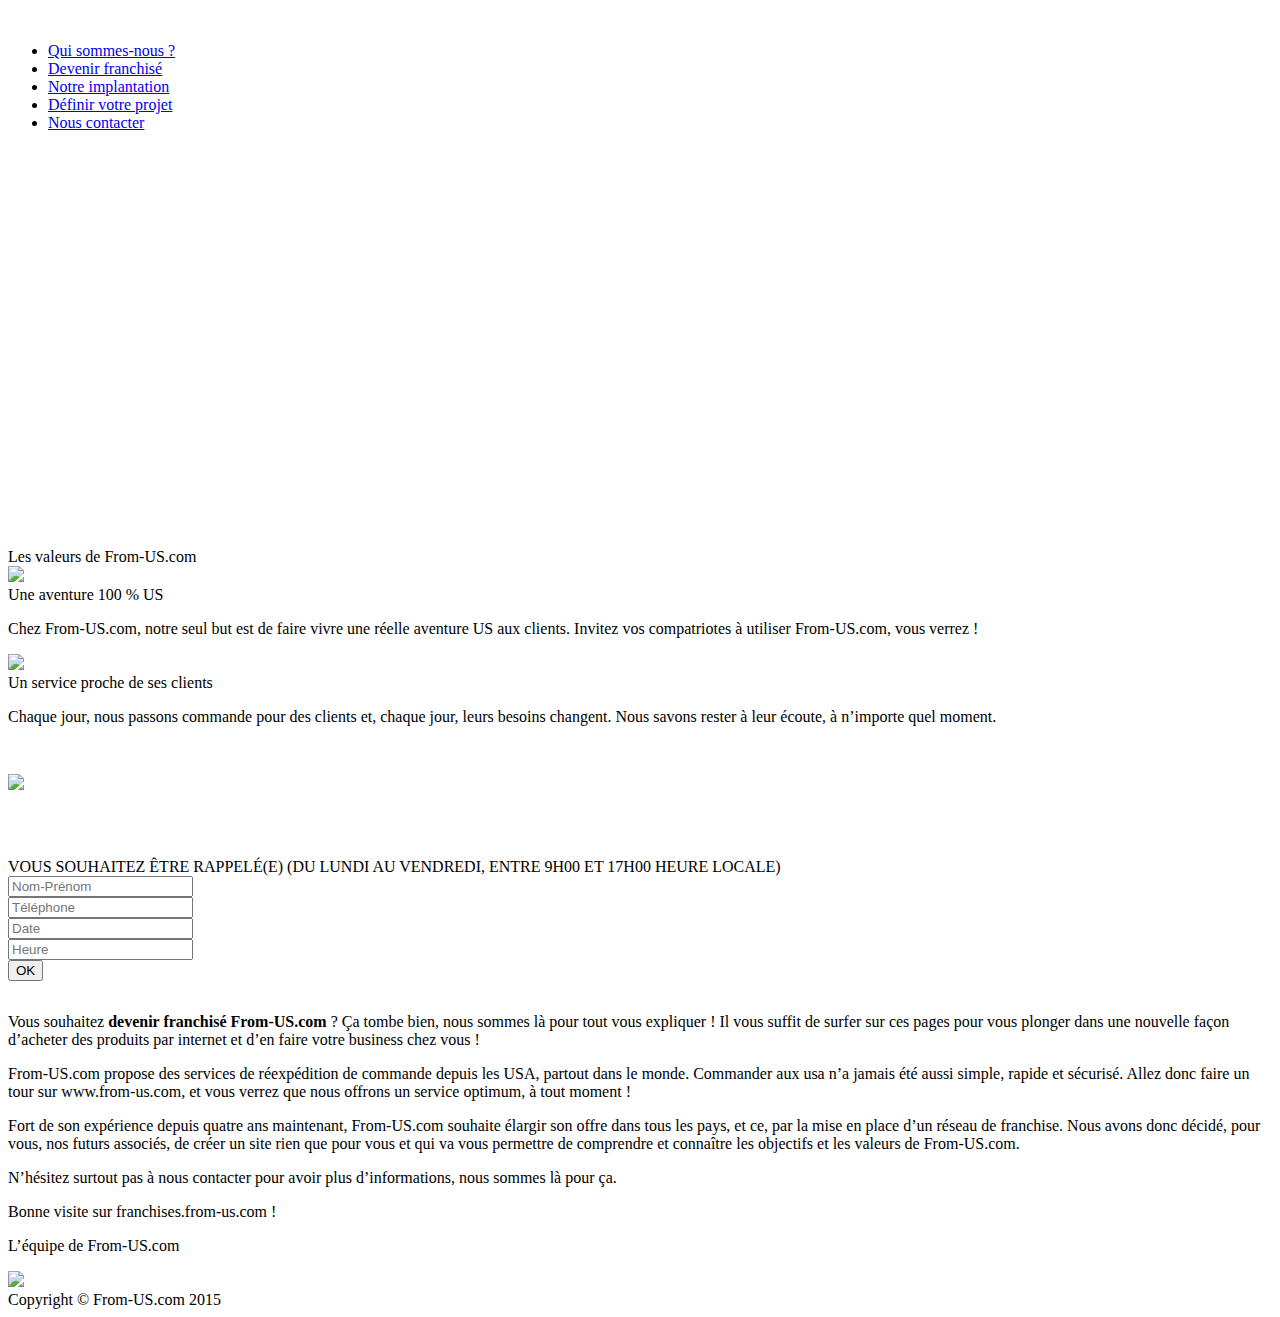
==== index.html @ 6ed8161d "Maquette fonctionnelle" ====
<!DOCTYPE html>
<html lang="en">
<head>
	<meta charset="UTF-8">
	<meta name="viewport" content="width=device-width, initial-scale=1">
	<title>From-US : Franchise - Maquette FONCTIONNELLE</title>
</head>
<body>
	<header>
		<div id="headerContainer">
			<nav id="mainMenu" class="pure-menu pure-menu-horizontal">
				<a href="#" id="logo" class="pure-menu-heading"><img src="images/logo.png" alt=""></a>
				<ul class="pure-menu-list">
					<li class="pure-menu-item"><a href="#" class="pure-menu-link">Qui sommes-nous ?</a></li>
					<li class="pure-menu-item"><a href="#" class="pure-menu-link">Devenir franchisé</a></li>
					<li class="pure-menu-item"><a href="#" class="pure-menu-link">Notre implantation</a></li>
					<li class="pure-menu-item"><a href="#" class="pure-menu-link">Définir votre projet</a></li>
					<li class="pure-menu-item"><a href="#" class="pure-menu-link">Nous contacter</a></li>
				</ul>
			</nav>
		</div>
	</header>

	<div class="slider">
		<div id="jssor_1"
			 style="position: relative; margin: 0 auto; top: 0px; left: 0px; width: 1300px; height: 400px; overflow: hidden; visibility: hidden;">
			<!-- Loading Screen -->
			<div data-u="loading" style="position: absolute; top: 0px; left: 0px;">
				<div style="filter: alpha(opacity=70); opacity: 0.7; position: absolute; display: block; top: 0px; left: 0px; width: 100%; height: 100%;"></div>
				<div style="position:absolute;display:block;background:url('images/jssor/loading.gif') no-repeat center center;top:0px;left:0px;width:80%;height:100%;"></div>
			</div>
			<div data-u="slides"
				 style="cursor: default; position: relative; top: 0px; left: 0px; width: 1300px; height: 500px; overflow: hidden;">
				<div data-p="225.00" style="display: none;">
					<img data-u="image" src="images/slide_1.jpg"/>
					<!--<h2 data-u="caption">Test</h2>!-->
				</div>
				<div data-p="225.00" style="display: none;">
					<img data-u="image" src="images/slide_2.jpg"/>
				</div>
				<div data-p="225.00" style="display: none;">
					<img data-u="image" src="images/slide_3.jpg"/>
				</div>
				<!-- Bullet Navigator -->
				<div data-u="navigator" class="jssorb05" style="bottom:16px;right:6px;" data-autocenter="1">
					<!-- bullet navigator item prototype -->
					<div data-u="prototype" style="width:16px;height:16px;"></div>
				</div>
				<!-- Arrow Navigator -->
				<span data-u="arrowleft" class="jssora22l" style="top:123px;left:12px;width:40px;height:58px;"
					  data-autocenter="2"></span>
				<span data-u="arrowright" class="jssora22r" style="top:123px;right:12px;width:40px;height:58px;"
					  data-autocenter="2"></span>
				<a href="http://www.jssor.com" style="display:none">Jssor Slider</a>
			</div>
		</div>
	</div>

	<article id="valeurs">
		<header>Les valeurs de From-US.com</header>
		<div class="pure-g">
			<div class="pure-u-1-3 pure-u-lg-1-6"><img src="images/icon_aventure.png" class="pure-img" /></div>
			<div class="pure-u-2-3 pure-u-lg-1-3">
				<header>Une aventure 100 % US</header>
				<p>Chez From-US.com, notre seul but est de faire vivre une réelle aventure US aux clients. Invitez vos compatriotes à utiliser From-US.com, vous verrez !</p>
			</div>

			<div class="pure-u-1-3 pure-u-lg-1-6"><img src="images/icon_service-client.png" class="pure-img" /></div>
			<div class="pure-u-2-3 pure-u-lg-1-3">
				<header>Un service proche de ses clients</header>
				<p>Chaque jour, nous passons commande pour des clients et, chaque jour, leurs besoins changent. Nous savons rester à leur écoute, à n’importe quel moment.</p>
			</div>
		</div>
	</article>

	<article>
		<img src="images/banniere_devenez-franchise.png" style="width: 100%; height: auto; margin: 2em 0;" />
	</article>

	<article style="margin: 2em auto;" id="joinUs">
		<form class="pure-form">
			<header>VOUS SOUHAITEZ ÊTRE RAPPELÉ(E) (DU LUNDI AU VENDREDI, ENTRE 9H00 ET 17H00 HEURE LOCALE)</header>
			<div class="pure-g">
				<div class="pure-u-5-24">
					<input class="pure-u-23-24" type="text" placeholder="Nom-Prénom">
				</div>
				<div class="pure-u-5-24">
					<input class="pure-u-23-24" type="text" placeholder="Téléphone"></div>
				<div class="pure-u-5-24">
					<input class="pure-u-23-24" type="text" placeholder="Date"></div>
				<div class="pure-u-5-24">
					<input class="pure-u-23-24" type="text" placeholder="Heure"></div>
				<div class="pure-u-1-12">
					<button type="submit" class="pure-button pure-button-primary">OK</button>
				</div>
			</div>
		</form>
	</article>

	<article>
		<p>Vous souhaitez <strong>devenir franchisé From-US.com</strong> ? Ça tombe bien, nous sommes là pour tout vous expliquer ! Il vous suffit de surfer sur ces pages pour vous plonger dans une nouvelle façon d’acheter des produits par internet et d’en faire votre business chez vous !</p>
		<p>From-US.com propose des services de réexpédition de commande depuis les USA, partout dans le monde. Commander aux usa n’a jamais été aussi simple, rapide et sécurisé. Allez donc faire un tour sur www.from-us.com, et vous verrez que nous offrons un service optimum, à tout moment !</p>
		<p>Fort de son expérience depuis quatre ans maintenant, From-US.com souhaite élargir son offre dans tous les pays, et ce, par la mise en place d’un réseau de franchise. Nous avons donc décidé, pour vous, nos futurs associés, de créer un site rien que pour vous et qui va vous permettre de comprendre et connaître les objectifs et les valeurs de From-US.com.</p>
		<p>N’hésitez surtout pas à nous contacter pour avoir plus d’informations, nous sommes là pour ça.</p>
		<p>Bonne visite sur franchises.from-us.com !</p>
		<p>L’équipe de From-US.com</p>
	</article>

	<footer>
		<div id="footerTop" class="pure-g">
			<div class="pure-u-1 pure-u-sm-1-4">
				<img src="images/logo.png" />
			</div>
			<div class="pure-u-1 pure-u-sm-1-4">
			</div>
			<div class="pure-u-1 pure-u-sm-1-4">
			</div>
			<div class="pure-u-1 pure-u-sm-1-4">
			</div>
		</div>
		<div id="footerBottom">
			Copyright © From-US.com 2015
		</div>
	</footer>

	<!-- CSS EXTERNES !-->
	<link rel="stylesheet" href="css/pure-min.css"/>
	<link rel="stylesheet" href="css/pure-grids-responsive-min.css"/>
	<link rel="stylesheet" href="css/style.css"/>
	<link rel="stylesheet" href="css/responsive.css">

	<!-- JS EXTERNES !-->
	<script src="js/jquery.min.js"></script>
	<script type="text/javascript" src="js/jssor.slider.mini.js"></script>

	<!-- JS INLINE !-->
	<script type="text/javascript">
		$(function ($) {
			// A chaque fois que l'utilisateur va scroller (descendre la page)
			$(window).scroll(function (event) {
				// On récupère la valeur du scroll vertical
				var y = $(this).scrollTop();

				// Si cette valeur > à 100 on ajoute la class fixed
				if (y >= 50) $('body > header').addClass('fixed');
				// Sinon, on l'enlève
				else $('body > header').removeClass('fixed');
			});
		});

		/**********/
		/* SLIDER */
		/**********/

		var jssor_1_options = {
			$AutoPlay: true,
			$SlideDuration: 800,
			$SlideEasing: $Jease$.$OutQuint,
			$ArrowNavigatorOptions: {
				$Class: $JssorArrowNavigator$
			},
			$BulletNavigatorOptions: {
				$Class: $JssorBulletNavigator$
			}
		};

		var jssor_1_slider = new $JssorSlider$("jssor_1", jssor_1_options);

		// Responsive code begin
		// You can remove responsive code if you don't want the slider scales while window resizes
		function ScaleSlider() {
			var refSize = jssor_1_slider.$Elmt.parentNode.clientWidth;
			if (refSize) {
				refSize = Math.min(refSize, 1920);
				jssor_1_slider.$ScaleWidth(refSize);
			}
			else {
				window.setTimeout(ScaleSlider, 30);
			}
		}

		ScaleSlider();
		$(window).bind("load", ScaleSlider);
		$(window).bind("resize", ScaleSlider);
		$(window).bind("orientationchange", ScaleSlider);
		// Responsive code end
	</script>
</body>
</html>
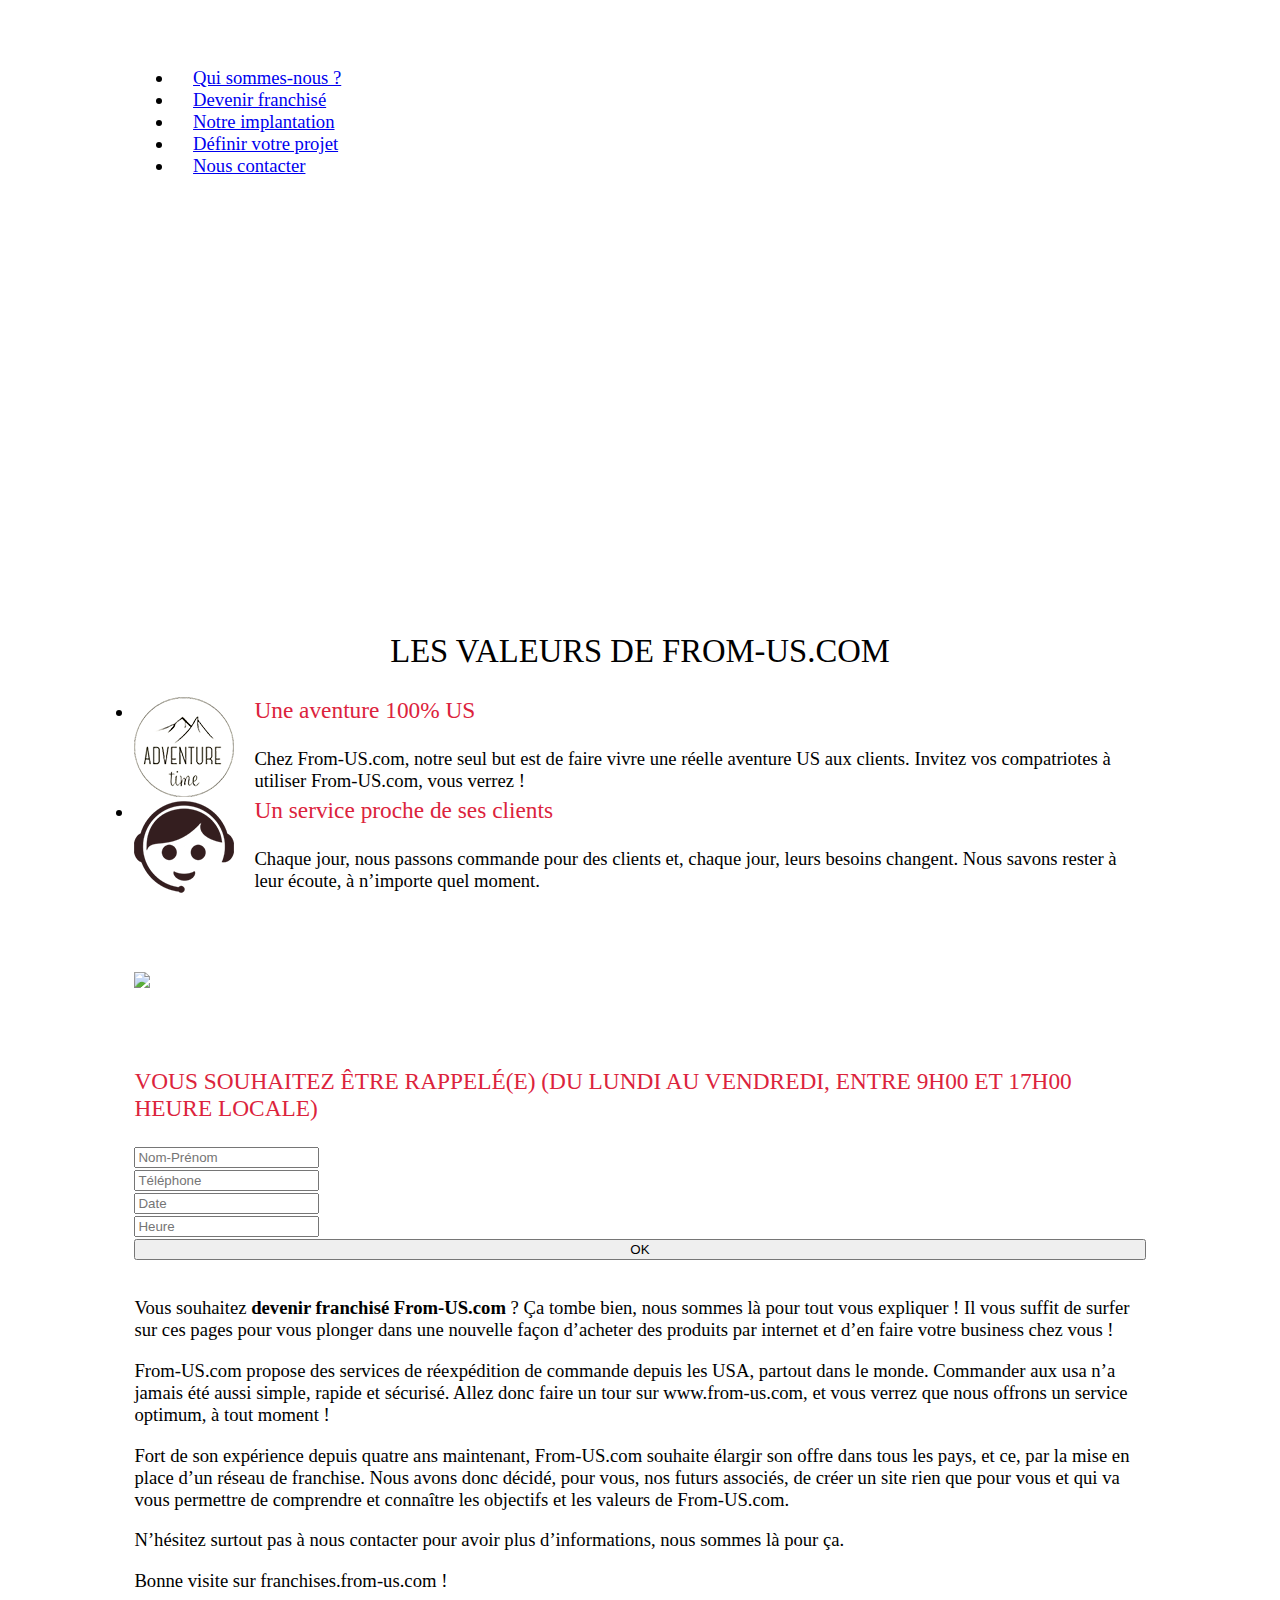
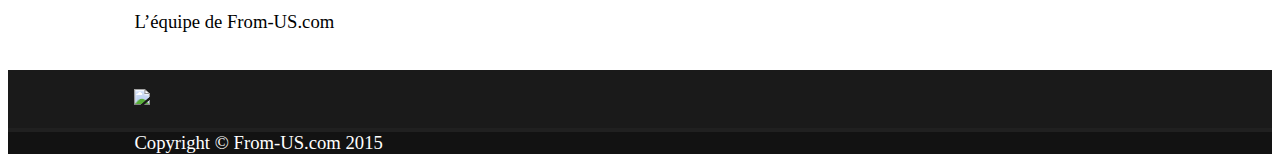
==== commit 88aacbdf: "Création classe iconsWithDesc" ====
--- a/index.html
+++ b/index.html
@@ -56,7 +56,8 @@
 		</div>
 	</div>
 
-	<article id="valeurs">
+	<!--
+	<article class="valeurs">
 		<header>Les valeurs de From-US.com</header>
 		<div class="pure-g">
 			<div class="pure-u-1-3 pure-u-lg-1-6"><img src="images/icon_aventure.png" class="pure-img" /></div>
@@ -72,14 +73,29 @@
 			</div>
 		</div>
 	</article>
-
-	<article>
+	!-->
+
+	<article class="iconsWithDesc">
+		<header><h2 class="xxlarge">Les valeurs de From-US.com</h2></header>
+		<ul class="pure-g">
+			<li class="pure-u-1 pure-u-md-1-2" style="background-image: url(images/icon_aventure.png)">
+				<h3 class="redTitle large">Une aventure 100% US</h3>
+				<p>Chez From-US.com, notre seul but est de faire vivre une réelle aventure US aux clients. Invitez vos compatriotes à utiliser From-US.com, vous verrez !</p>
+			</li>
+			<li class="pure-u-1 pure-u-md-1-2" style="background-image: url(images/icon_service-client.png)">
+				<h3 class="redTitle large">Un service proche de ses clients</h3>
+				<p>Chaque jour, nous passons commande pour des clients et, chaque jour, leurs besoins changent. Nous savons rester à leur écoute, à n’importe quel moment.</p>
+			</li>
+		</ul>
+	</article>
+
+	<article class="fullWidth">
 		<img src="images/banniere_devenez-franchise.png" style="width: 100%; height: auto; margin: 2em 0;" />
 	</article>
 
-	<article style="margin: 2em auto;" id="joinUs">
+	<article id="joinUs">
 		<form class="pure-form">
-			<header>VOUS SOUHAITEZ ÊTRE RAPPELÉ(E) (DU LUNDI AU VENDREDI, ENTRE 9H00 ET 17H00 HEURE LOCALE)</header>
+			<header class="redTitle large">VOUS SOUHAITEZ ÊTRE RAPPELÉ(E) (DU LUNDI AU VENDREDI, ENTRE 9H00 ET 17H00 HEURE LOCALE)</header>
 			<div class="pure-g">
 				<div class="pure-u-5-24">
 					<input class="pure-u-23-24" type="text" placeholder="Nom-Prénom">
--- a/css/style.css
+++ b/css/style.css
@@ -0,0 +1,225 @@
+/*********** LE CSS EST EN MOBILE-FIRST !!!! ************/
+/* LES STYLES DESKTOP SONT A METTRE DANS responsive.css */
+/********************************************************/
+
+footer {
+	color: white;
+}
+h1, h2, h3, h4, h5 {
+	font-weight: normal;
+}
+
+#footerTop, #footerBottom {
+	padding: 1em 0.5em;
+}
+#footerTop {
+	background-color: #1a1a1a;
+	border-bottom: 4px solid #202020;
+	padding-top: 2em;
+}
+#footerTop img {
+	padding: 1em 0;
+}
+#footerBottom {
+	background-color: #121212;
+}
+
+body > header {
+	z-index: 10;
+}
+
+header.fixed #logo {
+	display: none;
+}
+header.fixed {
+	background-color: white;
+	border-bottom: 2px solid red;
+	box-shadow: 10px 0px 15px RGBA(0,0,0,0.15),
+	-10px 0px 15px RGBA(0,0,0,0.15),
+	0px 6px 10px 0px RGBA(0,0,0,0.15);
+	margin: 0;
+	opacity: 0.98;
+	position: fixed;
+	top: 0;
+	width: 100%;
+}
+
+
+button {
+	width: 100%;
+}
+
+article {
+	padding: 0 0.5em;
+	margin: 2em auto;
+}
+article.fullWidth {
+	padding: 0;
+}
+#logo {
+	text-align: center;
+	display: block;
+	width: 100%;
+}
+#mainMenu .pure-menu-list {
+	white-space: normal;
+	text-align: center;
+	vertical-align: bottom;
+}
+#mainMenu .pure-menu-item {
+	vertical-align: middle;
+}
+#mainMenu .pure-menu-link {
+	white-space: normal;
+	padding: 0.7em 0.4em;
+}
+#mainMenu .pure-menu-link:hover {
+	color: #dc233c;
+}
+
+.slider {
+	margin: auto;
+	width: 100%;
+}
+
+#joinUs header {
+	margin: 1em 0;
+}
+
+.iconsWithDesc header {
+	text-align: center;
+	text-transform: uppercase;
+}
+.iconsWithDesc ul {
+	padding-left: 0;
+}
+.iconsWithDesc li {
+	background: none no-repeat;
+	min-height: 100px;
+}
+.iconsWithDesc h3 {
+	margin-top: 0;
+}
+.iconsWithDesc h3, .iconsWithDesc p {
+	margin-left: 120px;
+}
+
+.redTitle {
+	color: #dc233c;
+}
+
+
+/****************************/
+/* OVERRIDES/ADDITIONS PURE */
+/****************************/
+
+.pure-img {
+	display: inline;
+}
+.pure-menu-heading {
+	padding: 0;
+}
+
+
+.xsmall {
+	font-size: 75%;
+}
+.small {
+	font-size: 85%;
+}
+.large {
+	font-size: 125%;
+}
+.xlarge {
+	font-size: 150%;
+}
+.xxlarge {
+	font-size: 175%;
+}
+
+
+/****************/
+/* SLIDER JSSOR */
+/****************/
+
+/* jssor slider bullet navigator skin 05 css */
+/*
+.jssorb05 div           (normal)
+.jssorb05 div:hover     (normal mouseover)
+.jssorb05 .av           (active)
+.jssorb05 .av:hover     (active mouseover)
+.jssorb05 .dn           (mousedown)
+*/
+.jssorb05 {
+	position: absolute;
+}
+
+.jssorb05 div, .jssorb05 div:hover, .jssorb05 .av {
+	position: absolute;
+	/* size of bullet elment */
+	width: 16px;
+	height: 16px;
+	background: url('../images/jssor/b05.png') no-repeat;
+	overflow: hidden;
+	cursor: pointer;
+}
+
+.jssorb05 div {
+	background-position: -7px -7px;
+}
+
+.jssorb05 div:hover, .jssorb05 .av:hover {
+	background-position: -37px -7px;
+}
+
+.jssorb05 .av {
+	background-position: -67px -7px;
+}
+
+.jssorb05 .dn, .jssorb05 .dn:hover {
+	background-position: -97px -7px;
+}
+
+/* jssor slider arrow navigator skin 22 css */
+/*
+.jssora22l                  (normal)
+.jssora22r                  (normal)
+.jssora22l:hover            (normal mouseover)
+.jssora22r:hover            (normal mouseover)
+.jssora22l.jssora22ldn      (mousedown)
+.jssora22r.jssora22rdn      (mousedown)
+*/
+.jssora22l, .jssora22r {
+	display: block;
+	position: absolute;
+	/* size of arrow element */
+	width: 40px;
+	height: 58px;
+	cursor: pointer;
+	background: url('../images/jssor/a22.png') center center no-repeat;
+	overflow: hidden;
+}
+
+.jssora22l {
+	background-position: -10px -31px;
+}
+
+.jssora22r {
+	background-position: -70px -31px;
+}
+
+.jssora22l:hover {
+	background-position: -130px -31px;
+}
+
+.jssora22r:hover {
+	background-position: -190px -31px;
+}
+
+.jssora22l.jssora22ldn {
+	background-position: -250px -31px;
+}
+
+.jssora22r.jssora22rdn {
+	background-position: -310px -31px;
+}--- a/css/responsive.css
+++ b/css/responsive.css
@@ -0,0 +1,55 @@
+/* pure-u-sm (mobile > 568px)  */
+@media screen and (min-width: 48em) {
+}
+
+/* pure-u-md (tablette > 768px) */
+@media screen and (min-width: 48em) {
+	#headerContainer, #footerTop, #footerBottom {
+		padding: 0 10%;
+	}
+
+	article {
+		width: 80%;
+	}
+	article.fullWidth {
+		padding: 0 0.5em;
+	}
+
+	#mainMenu .pure-menu-heading {
+		padding: 0.5em 1em;
+	}
+
+	#mainMenu .pure-menu-list {
+		text-align: left;
+		vertical-align: middle;
+	}
+	#mainMenu .pure-menu-link {
+		padding: 0.8em 1em;
+		text-align: left;
+	}
+
+	header.fixed #logo {
+		display: inline-block;
+	}
+	#logo {
+		display: inline-block;
+		width: auto;
+	}
+	.iconsWithDesc p {
+		margin-right: 1em;
+	}
+}
+
+/* pure-u-lg (desktop > 1024px) */
+@media screen and (min-width: 64em) {
+	.slider {
+		width: 80%;
+	}
+}
+
+/* pure-u-xl (desktop > 1280px) */
+@media screen and (min-width: 80em) {
+	html {
+		font-size: 14pt;
+	}
+}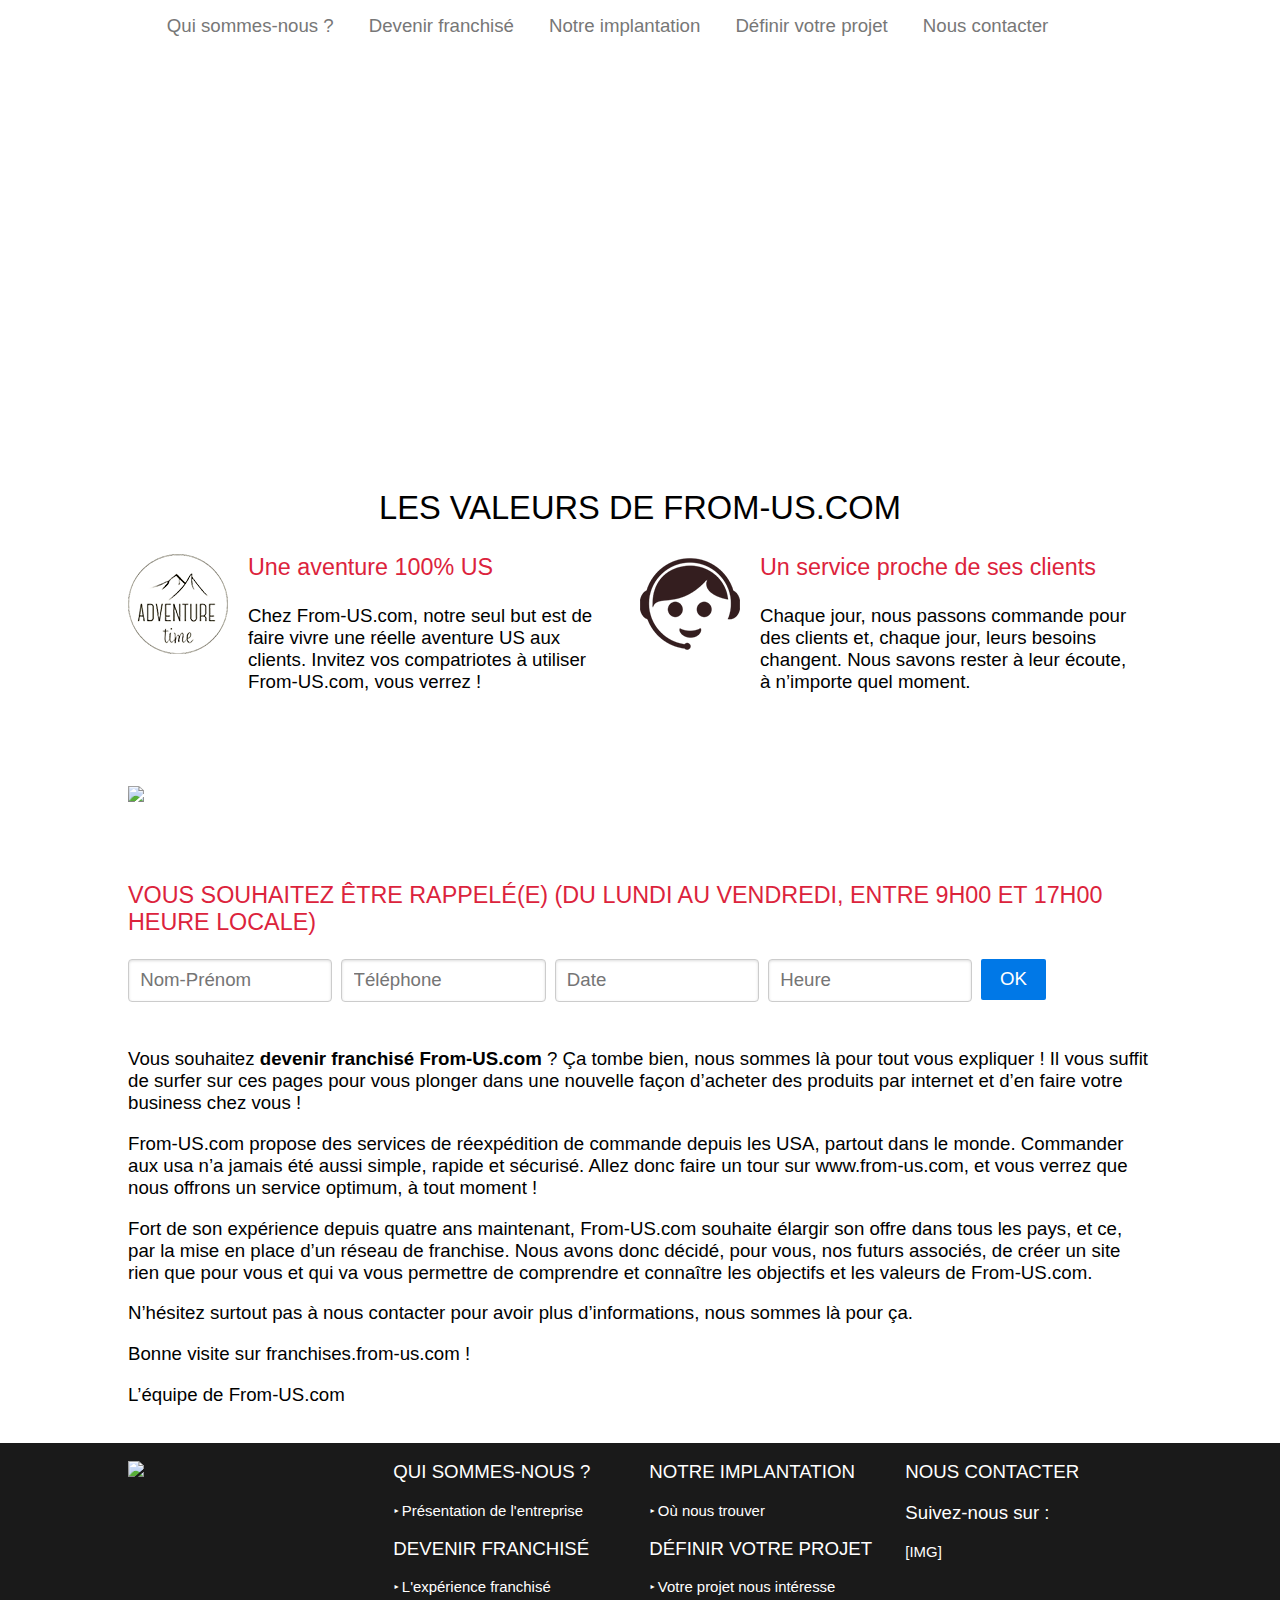
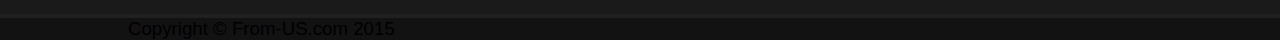
==== commit 6c6f21ff: "Fixed responsive menu" ====
--- a/index.html
+++ b/index.html
@@ -56,25 +56,6 @@
 		</div>
 	</div>
 
-	<!--
-	<article class="valeurs">
-		<header>Les valeurs de From-US.com</header>
-		<div class="pure-g">
-			<div class="pure-u-1-3 pure-u-lg-1-6"><img src="images/icon_aventure.png" class="pure-img" /></div>
-			<div class="pure-u-2-3 pure-u-lg-1-3">
-				<header>Une aventure 100 % US</header>
-				<p>Chez From-US.com, notre seul but est de faire vivre une réelle aventure US aux clients. Invitez vos compatriotes à utiliser From-US.com, vous verrez !</p>
-			</div>
-
-			<div class="pure-u-1-3 pure-u-lg-1-6"><img src="images/icon_service-client.png" class="pure-img" /></div>
-			<div class="pure-u-2-3 pure-u-lg-1-3">
-				<header>Un service proche de ses clients</header>
-				<p>Chaque jour, nous passons commande pour des clients et, chaque jour, leurs besoins changent. Nous savons rester à leur écoute, à n’importe quel moment.</p>
-			</div>
-		</div>
-	</article>
-	!-->
-
 	<article class="iconsWithDesc">
 		<header><h2 class="xxlarge">Les valeurs de From-US.com</h2></header>
 		<ul class="pure-g">
@@ -97,16 +78,16 @@
 		<form class="pure-form">
 			<header class="redTitle large">VOUS SOUHAITEZ ÊTRE RAPPELÉ(E) (DU LUNDI AU VENDREDI, ENTRE 9H00 ET 17H00 HEURE LOCALE)</header>
 			<div class="pure-g">
-				<div class="pure-u-5-24">
+				<div class="pure-u-1 pure-u-sm-1-2 pure-u-lg-5-24">
 					<input class="pure-u-23-24" type="text" placeholder="Nom-Prénom">
 				</div>
-				<div class="pure-u-5-24">
+				<div class="pure-u-1 pure-u-sm-1-2 pure-u-lg-5-24">
 					<input class="pure-u-23-24" type="text" placeholder="Téléphone"></div>
-				<div class="pure-u-5-24">
+				<div class="pure-u-1 pure-u-sm-1-2 pure-u-lg-5-24">
 					<input class="pure-u-23-24" type="text" placeholder="Date"></div>
-				<div class="pure-u-5-24">
+				<div class="pure-u-1 pure-u-sm-1-2 pure-u-lg-5-24">
 					<input class="pure-u-23-24" type="text" placeholder="Heure"></div>
-				<div class="pure-u-1-12">
+				<div class="pure-u-2-12">
 					<button type="submit" class="pure-button pure-button-primary">OK</button>
 				</div>
 			</div>
@@ -124,14 +105,47 @@
 
 	<footer>
 		<div id="footerTop" class="pure-g">
-			<div class="pure-u-1 pure-u-sm-1-4">
+			<div class="pure-u-1 pure-u-sm-1-2 pure-u-md-1-4">
 				<img src="images/logo.png" />
 			</div>
-			<div class="pure-u-1 pure-u-sm-1-4">
-			</div>
-			<div class="pure-u-1 pure-u-sm-1-4">
-			</div>
-			<div class="pure-u-1 pure-u-sm-1-4">
+			<div class="pure-u-1 pure-u-sm-1-2 pure-u-md-1-4">
+				<nav>
+					<a href="" class="listTitle">Qui sommes-nous&nbsp;?</a>
+					<ul>
+						<li class="right-caret"><a href="#">Présentation de l'entreprise</a></li>
+					</ul>
+				</nav>
+				<nav>
+					<a href="#" class="listTitle">Devenir franchisé</a>
+					<ul>
+						<li class="right-caret"><a href="#">L'expérience franchisé</a></li>
+					</ul>
+				</nav>
+			</div>
+			<div class="pure-u-1 pure-u-sm-1-2 pure-u-md-1-4">
+				<nav>
+					<a href="" class="listTitle">Notre implantation</a>
+					<ul>
+						<li class="right-caret"><a href="#">Où nous trouver</a></li>
+					</ul>
+				</nav>
+				<nav>
+					<a href="#" class="listTitle">Définir votre projet</a>
+					<ul>
+						<li class="right-caret"><a href="#">Votre projet nous intéresse</a></li>
+					</ul>
+				</nav>
+			</div>
+			<div class="pure-u-1 pure-u-sm-1-2 pure-u-md-1-4">
+				<nav>
+					<a href="" class="listTitle">Nous contacter</a>
+				</nav>
+				<nav>
+					Suivez-nous sur :
+					<ul>
+						<li><a href="#">[IMG]</a></li>
+					</ul>
+				</nav>
 			</div>
 		</div>
 		<div id="footerBottom">
@@ -140,8 +154,7 @@
 	</footer>
 
 	<!-- CSS EXTERNES !-->
-	<link rel="stylesheet" href="css/pure-min.css"/>
-	<link rel="stylesheet" href="css/pure-grids-responsive-min.css"/>
+	<link rel="stylesheet" href="css/pure-min-with-responsive-grids.css"/>
 	<link rel="stylesheet" href="css/style.css"/>
 	<link rel="stylesheet" href="css/responsive.css">
 
--- a/css/style.css
+++ b/css/style.css
@@ -2,11 +2,73 @@
 /* LES STYLES DESKTOP SONT A METTRE DANS responsive.css */
 /********************************************************/
 
-footer {
-	color: white;
-}
 h1, h2, h3, h4, h5 {
 	font-weight: normal;
+}
+a {
+	text-decoration: none;
+}
+
+body > header {
+	z-index: 10;
+}
+
+button {
+	width: 100%;
+}
+
+article {
+	padding: 0 0.5em;
+	margin: 2em auto;
+}
+article.fullWidth {
+	padding: 0;
+}
+
+
+/*************************/
+/* LOGO + MENU PRINCIPAL */
+/*************************/
+
+#logo {
+	text-align: center;
+	display: block;
+	width: 100%;
+}
+#mainMenu {
+	text-align: center;
+}
+#mainMenu .pure-menu-list {
+	text-align: center;
+	vertical-align: bottom;
+	white-space: normal;
+}
+#mainMenu .pure-menu-item {
+	vertical-align: middle;
+}
+#mainMenu .pure-menu-link {
+	padding: 0.7em 0.4em;
+	white-space: normal;
+}
+#mainMenu .pure-menu-link:hover {
+	color: #dc233c;
+}
+
+.slider {
+	margin: auto;
+	width: 100%;
+}
+
+#joinUs header {
+	margin: 1em 0;
+}
+#joinUs input {
+	margin-bottom: 0.5em;
+}
+.right-caret:before {
+	content: "\25BA\0020";
+	font-size: 45%;
+	vertical-align: 0.5em;
 }
 
 #footerTop, #footerBottom {
@@ -17,73 +79,28 @@
 	border-bottom: 4px solid #202020;
 	padding-top: 2em;
 }
+
+#footerTop {
+	color: white;
+}
+#footerTop a {
+	color: white;
+}
+#footerTop nav {
+	margin: 1em 0.5em;
+}
+#footerTop ul {
+	padding: 0;
+	list-style-type: none;
+}
+#footerTop li {
+	font-size: 80%;
+}
 #footerTop img {
 	padding: 1em 0;
 }
 #footerBottom {
 	background-color: #121212;
-}
-
-body > header {
-	z-index: 10;
-}
-
-header.fixed #logo {
-	display: none;
-}
-header.fixed {
-	background-color: white;
-	border-bottom: 2px solid red;
-	box-shadow: 10px 0px 15px RGBA(0,0,0,0.15),
-	-10px 0px 15px RGBA(0,0,0,0.15),
-	0px 6px 10px 0px RGBA(0,0,0,0.15);
-	margin: 0;
-	opacity: 0.98;
-	position: fixed;
-	top: 0;
-	width: 100%;
-}
-
-
-button {
-	width: 100%;
-}
-
-article {
-	padding: 0 0.5em;
-	margin: 2em auto;
-}
-article.fullWidth {
-	padding: 0;
-}
-#logo {
-	text-align: center;
-	display: block;
-	width: 100%;
-}
-#mainMenu .pure-menu-list {
-	white-space: normal;
-	text-align: center;
-	vertical-align: bottom;
-}
-#mainMenu .pure-menu-item {
-	vertical-align: middle;
-}
-#mainMenu .pure-menu-link {
-	white-space: normal;
-	padding: 0.7em 0.4em;
-}
-#mainMenu .pure-menu-link:hover {
-	color: #dc233c;
-}
-
-.slider {
-	margin: auto;
-	width: 100%;
-}
-
-#joinUs header {
-	margin: 1em 0;
 }
 
 .iconsWithDesc header {
@@ -106,6 +123,9 @@
 
 .redTitle {
 	color: #dc233c;
+}
+.listTitle {
+	text-transform: uppercase;
 }
 
 
--- a/css/responsive.css
+++ b/css/responsive.css
@@ -4,8 +4,17 @@
 
 /* pure-u-md (tablette > 768px) */
 @media screen and (min-width: 48em) {
-	#headerContainer, #footerTop, #footerBottom {
-		padding: 0 10%;
+	header.fixed {
+		background-color: white;
+		border-bottom: 2px solid red;
+		box-shadow: 10px 0px 15px RGBA(0,0,0,0.15),
+		-10px 0px 15px RGBA(0,0,0,0.15),
+		0px 6px 10px 0px RGBA(0,0,0,0.15);
+		margin: 0;
+		opacity: 0.98;
+		position: fixed;
+		top: 0;
+		width: 100%;
 	}
 
 	article {
@@ -15,17 +24,19 @@
 		padding: 0 0.5em;
 	}
 
+	#mainMenu {
+		text-align: left;
+	}
 	#mainMenu .pure-menu-heading {
-		padding: 0.5em 1em;
+		padding: 0.3em 1em 0.3em 0;
 	}
 
 	#mainMenu .pure-menu-list {
-		text-align: left;
 		vertical-align: middle;
 	}
 	#mainMenu .pure-menu-link {
-		padding: 0.8em 1em;
-		text-align: left;
+		width: 100px;
+		text-align: center;
 	}
 
 	header.fixed #logo {
@@ -42,8 +53,15 @@
 
 /* pure-u-lg (desktop > 1024px) */
 @media screen and (min-width: 64em) {
+	#headerContainer, #footerTop, #footerBottom {
+		margin: auto;
+		padding: 0 10%;
+	}
 	.slider {
 		width: 80%;
+	}
+	#mainMenu .pure-menu-link {
+		padding: 0.8em 1em;
 	}
 }
 
@@ -52,4 +70,11 @@
 	html {
 		font-size: 14pt;
 	}
+	#mainMenu .pure-menu-link {
+		width: auto;
+		text-align: center;
+	}
+	#mainMenu .pure-menu-link {
+		padding: 0.8em 0.8em;
+	}
 }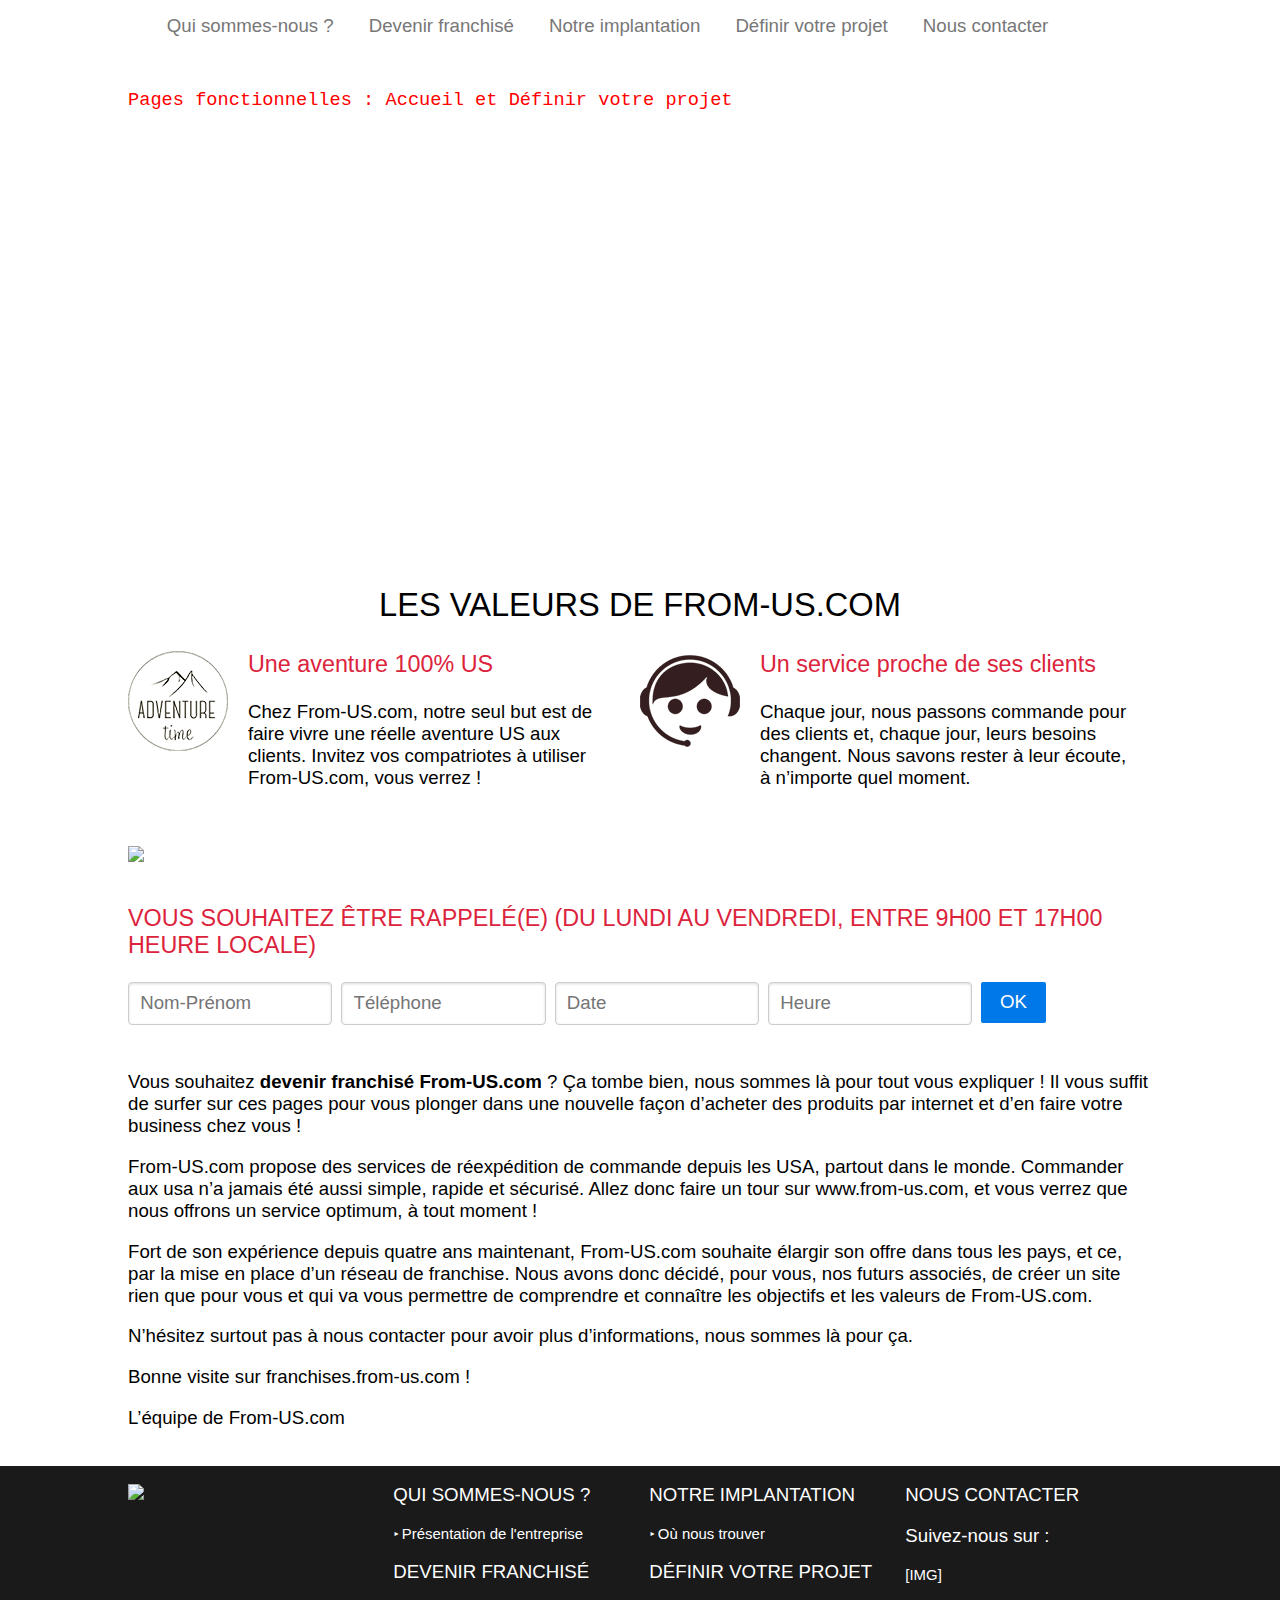
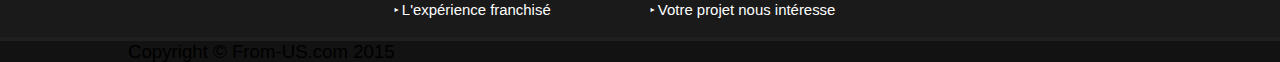
==== commit 43ae18d2: "Ajout de la page Définir projet" ====
--- a/index.html
+++ b/index.html
@@ -9,17 +9,23 @@
 	<header>
 		<div id="headerContainer">
 			<nav id="mainMenu" class="pure-menu pure-menu-horizontal">
-				<a href="#" id="logo" class="pure-menu-heading"><img src="images/logo.png" alt=""></a>
+				<a href="index.html" id="logo" class="pure-menu-heading"><img src="images/logo.png" alt=""></a>
 				<ul class="pure-menu-list">
 					<li class="pure-menu-item"><a href="#" class="pure-menu-link">Qui sommes-nous ?</a></li>
 					<li class="pure-menu-item"><a href="#" class="pure-menu-link">Devenir franchisé</a></li>
 					<li class="pure-menu-item"><a href="#" class="pure-menu-link">Notre implantation</a></li>
-					<li class="pure-menu-item"><a href="#" class="pure-menu-link">Définir votre projet</a></li>
+					<li class="pure-menu-item"><a href="definir-projet.php" class="pure-menu-link">Définir votre projet</a></li>
 					<li class="pure-menu-item"><a href="#" class="pure-menu-link">Nous contacter</a></li>
 				</ul>
 			</nav>
 		</div>
 	</header>
+
+	<article>
+		<code style="display: block; margin: 2em 0; color: red">
+			Pages fonctionnelles : Accueil et Définir votre projet
+		</code>
+	</article>
 
 	<div class="slider">
 		<div id="jssor_1"
@@ -71,7 +77,7 @@
 	</article>
 
 	<article class="fullWidth">
-		<img src="images/banniere_devenez-franchise.png" style="width: 100%; height: auto; margin: 2em 0;" />
+		<img class="fullWidth" src="images/banniere_devenez-franchise.png" />
 	</article>
 
 	<article id="joinUs">
--- a/css/style.css
+++ b/css/style.css
@@ -13,7 +13,7 @@
 	z-index: 10;
 }
 
-button {
+#joinUs button {
 	width: 100%;
 }
 
@@ -24,6 +24,10 @@
 article.fullWidth {
 	padding: 0;
 }
+img.fullWidth {
+	width: 100%;
+	height: auto;
+}
 
 
 /*************************/
@@ -52,6 +56,10 @@
 }
 #mainMenu .pure-menu-link:hover {
 	color: #dc233c;
+}
+
+#defineProjectIntro div {
+	padding: 0 0 0 1em;
 }
 
 .slider {
@@ -103,7 +111,7 @@
 	background-color: #121212;
 }
 
-.iconsWithDesc header {
+article > header {
 	text-align: center;
 	text-transform: uppercase;
 }
@@ -127,6 +135,9 @@
 .listTitle {
 	text-transform: uppercase;
 }
+.noTopMargin {
+	margin-top: 0;
+}
 
 
 /****************************/
@@ -138,6 +149,13 @@
 }
 .pure-menu-heading {
 	padding: 0;
+}
+.pure-form-aligned .pure-control-group label {
+	width: 35%;
+}
+.pure-form-aligned .pure-controls {
+	margin-left: 35%;
+	padding-left: 1.3em;
 }
 
 
